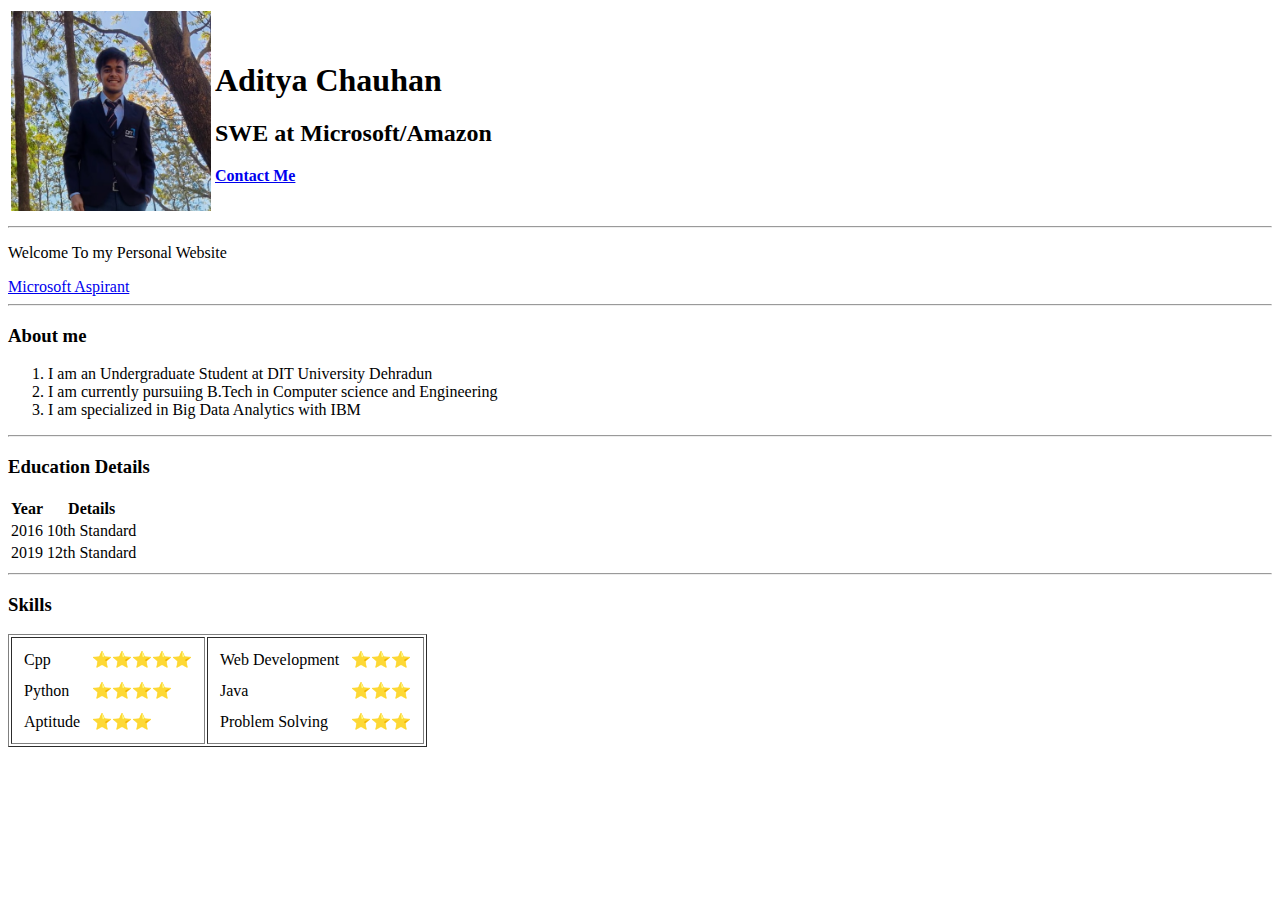
==== index.html @ 6183d4ca "Added an initial CV website files." ====
<!DOCTYPE html>
<html lang="en">
  <head>
    <meta charset="UTF-8" />
    <meta http-equiv="X-UA-Compatible" content="IE=edge" />
    <meta name="viewport" content="width=device-width, initial-scale=1.0" />
    <title>Aditya's Personal Site</title>
  </head>
  <body>
    <table>
      <tr>
        <td>
          <img src="images/myphoto.jpeg" width="200" height="200" />
        </td>
        <td>
          <h1>Aditya Chauhan</h1>
          <h2>SWE at Microsoft/Amazon</h2>
          <strong><a href="contactME.html">Contact Me</a></strong>
        </td>
      </tr>
    </table>
    <hr>
    <p>Welcome To my Personal Website</p>
    <a href="https://www.microsoft.com/en-in">Microsoft Aspirant</a>
    <hr>
    <h3>About me</h3>
    <ol>
      <li>I am an Undergraduate Student at DIT University Dehradun</li>
      <li>
        I am currently pursuiing B.Tech in Computer science and Engineering
      </li>
      <li>I am specialized in Big Data Analytics with IBM</li>
    </ol>
    <hr />
    <h3>Education Details</h3>
    <table>
      <thead>
        <tr>
          <th>Year</th>
          <th>Details</th>
        </tr>
      </thead>
      <tbody>
        <tr>
          <td>2016</td>
          <td>10th Standard</td>
        </tr>
        <tr>
          <td>2019</td>
          <td>12th Standard</td>
        </tr>
      </tbody>
    </table>
    <hr />
    <h3>Skills</h3>
    <table border="1px">
      <tr>
        <td>
          <table cellspacing="10">
            <tr>
              <td>Cpp</td>
              <td>⭐⭐⭐⭐⭐</td>
            </tr>  
            <tr>  
              <td>Python</td>
              <td>⭐⭐⭐⭐</td>
            </tr>
            <tr>  
              <td>Aptitude</td>
              <td>⭐⭐⭐</td>
            </tr>
            </tr>
          </table>
        </td>
        <td>
          <table cellspacing="10">
            <tr> 
              <td>Web Development</td>
              <td>⭐⭐⭐</td>
            </tr>
            <tr>  
              <td>Java</td>
              <td>⭐⭐⭐</td>
            </tr>
            <tr>  
              <td>Problem Solving</td>
              <td>⭐⭐⭐</td>
            </tr>
            </tr>
          </table>
        </td>
      </tr>
    </table>
  </body>
</html>
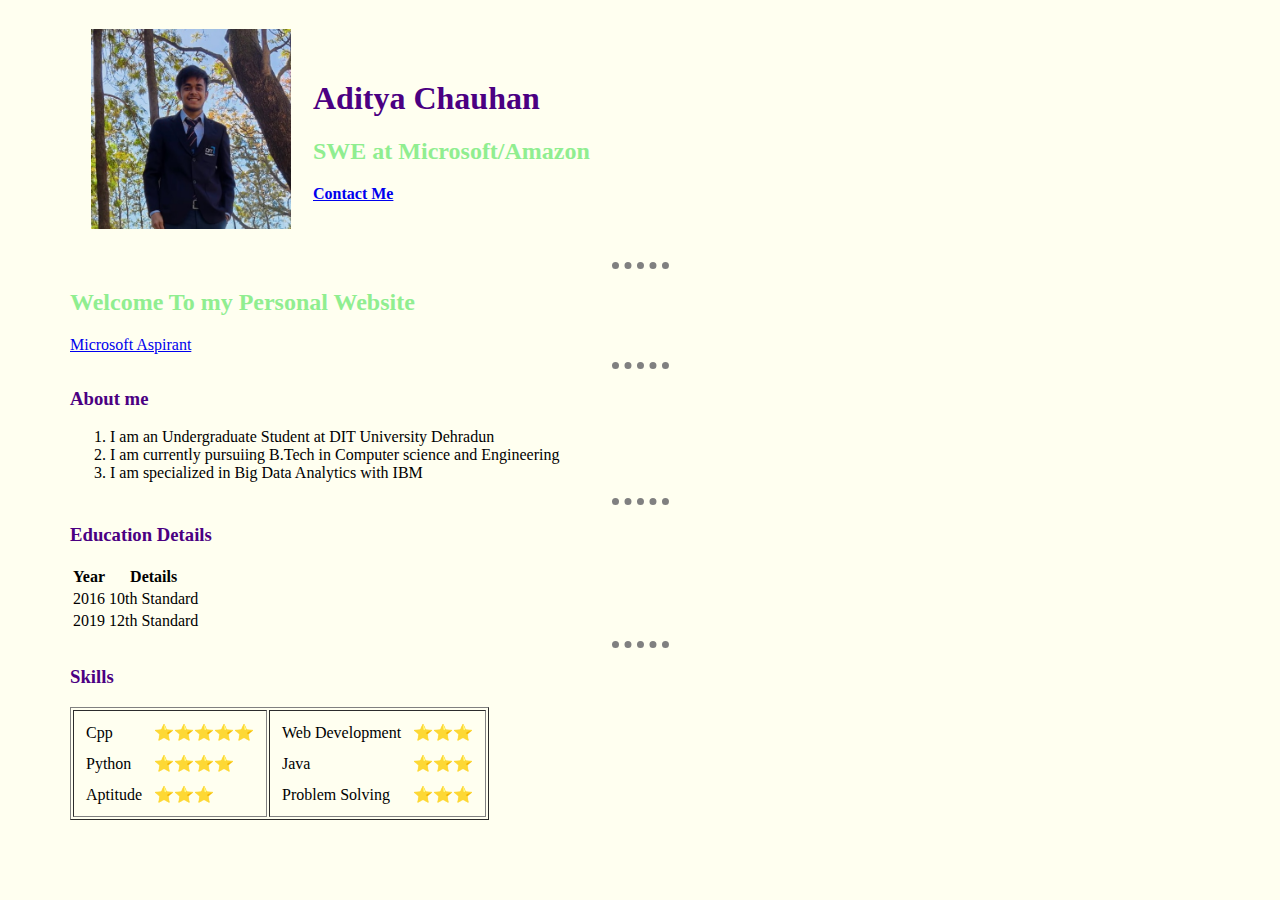
==== commit 8dc5e4d5: "Revised CSS" ====
--- a/index.html
+++ b/index.html
@@ -1,13 +1,20 @@
 <!DOCTYPE html>
 <html lang="en">
+  
+
   <head>
+    
     <meta charset="UTF-8" />
     <meta http-equiv="X-UA-Compatible" content="IE=edge" />
     <meta name="viewport" content="width=device-width, initial-scale=1.0" />
     <title>Aditya's Personal Site</title>
+    <link rel="stylesheet" href="CSS/styles.css">
+
   </head>
+  
   <body>
-    <table>
+    
+    <table cellspacing="20">
       <tr>
         <td>
           <img src="images/myphoto.jpeg" width="200" height="200" />
@@ -19,11 +26,16 @@
         </td>
       </tr>
     </table>
+    
     <hr>
-    <p>Welcome To my Personal Website</p>
+    
+    <h2>Welcome To my Personal Website</h2>
     <a href="https://www.microsoft.com/en-in">Microsoft Aspirant</a>
+    
     <hr>
+    
     <h3>About me</h3>
+    
     <ol>
       <li>I am an Undergraduate Student at DIT University Dehradun</li>
       <li>
@@ -31,8 +43,11 @@
       </li>
       <li>I am specialized in Big Data Analytics with IBM</li>
     </ol>
+    
     <hr />
+    
     <h3>Education Details</h3>
+    
     <table>
       <thead>
         <tr>
@@ -51,11 +66,15 @@
         </tr>
       </tbody>
     </table>
+    
     <hr />
+    
     <h3>Skills</h3>
+    
     <table border="1px">
       <tr>
         <td>
+          
           <table cellspacing="10">
             <tr>
               <td>Cpp</td>
@@ -71,8 +90,10 @@
             </tr>
             </tr>
           </table>
+        
         </td>
         <td>
+          
           <table cellspacing="10">
             <tr> 
               <td>Web Development</td>
@@ -88,8 +109,10 @@
             </tr>
             </tr>
           </table>
+        
         </td>
       </tr>
     </table>
+  
   </body>
-</html>
+</html>--- a/CSS/styles.css
+++ b/CSS/styles.css
@@ -0,0 +1,20 @@
+body {
+    margin-left: 70px;
+    margin-right: 70px;
+    background-color: #fffff0;
+  }
+
+  hr {
+    background-color: transparent;
+    border-style: none;
+    border-bottom-style: dotted;
+    border-width: 7px;
+    border-color: grey;
+    width: 5%;
+  }
+  h1, h3 {
+    color: #4b0082;
+  }
+  h2 {
+    color: #90ee90;
+  }